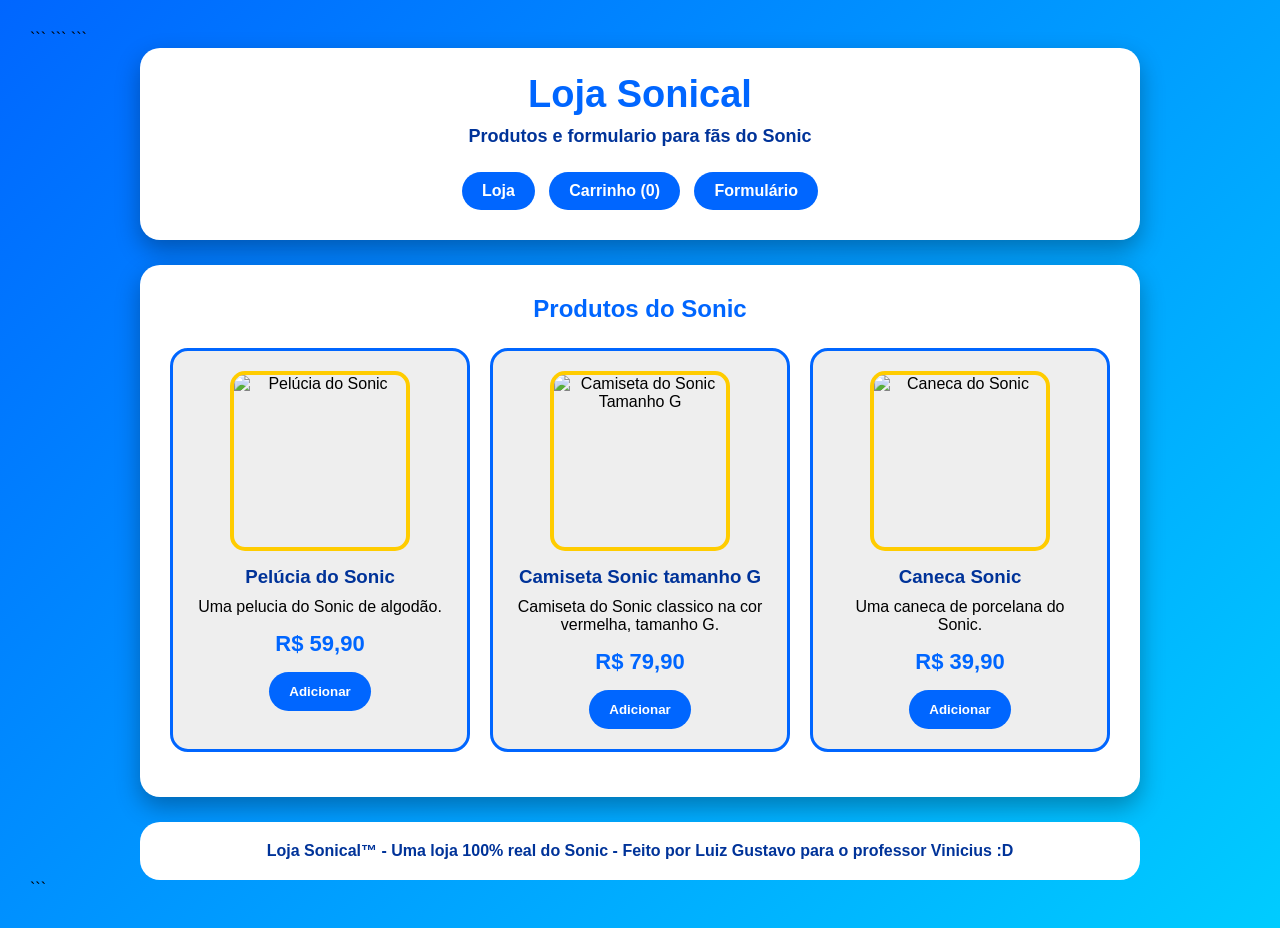
==== projetos/loja-sonical/index.html @ dbf25101 "Add files via upload" ====
<!DOCTYPE html>

<html lang="pt-BR">

<head>
    <meta charset="UTF-8">
    <meta name="viewport" content="width=device-width, initial-scale=1.0">

```
<title>Loja Sonical</title>


<!--Professor, nesse site que fiz, eu adaptei o meu formulario antigo que eu fiz pro segundo bimestre e transformei em uma lojinha de produtos do Sonic para usar bem a API do CEP, e eh claro, eu não fiz isso tudo sozinho, o chat GPT realmente me ajudou muito nisso tudo, afinal são 1700+ linhas de codigos, mas a questão das imagens, cores de fonte, bordas, fundos e textos foi eu que fiz, espero que goste do que eu fiz :D-->

<style>

    /* Remove os espaços padrões da página */
    * {
        margin: 0;
        padding: 0;
        box-sizing: border-box;
        font-family: Arial, Helvetica, sans-serif;
    }

    /* Estilo geral da página */
    body {
        background: linear-gradient(135deg, #0066ff, #00ccff);
        min-height: 100vh;
        padding: 30px;
    }

    /* Cabeçalho da página */
    header {
        background-color: white;
        max-width: 1000px;
        margin: 0 auto 25px;
        padding: 25px;
        border-radius: 20px;
        box-shadow: 0 10px 25px rgba(0, 0, 0, 0.3);
        text-align: center;
    }

    header h1 {
        color: #0066ff;
        font-size: 38px;
        margin-bottom: 10px;
    }

    header p {
        color: #003399;
        font-size: 18px;
        font-weight: bold;
    }

    /* Menu de navegação */
    nav {
        margin-top: 20px;
    }

    nav a {
        display: inline-block;
        margin: 5px;
        padding: 10px 20px;
        border-radius: 20px;
        background-color: #0066ff;
        color: white;
        text-decoration: none;
        font-weight: bold;
        cursor: pointer;
    }

    nav a:hover {
        background-color: #003399;
    }

    main {
        max-width: 1000px;
        margin: auto;
    }

    /* Cada tela da página */
    section {
        background-color: white;
        padding: 30px;
        border-radius: 20px;
        box-shadow: 0 10px 25px rgba(0, 0, 0, 0.3);
        margin-bottom: 25px;
    }

    h2 {
        text-align: center;
        color: #0066ff;
        margin-bottom: 25px;
    }

    /* Área dos produtos */
    .produtos {
        display: grid;
        grid-template-columns: repeat(3, 1fr);
        gap: 20px;
    }

    /* Card de cada produto */
    .produto {
        background-color: #eeeeee;
        border-radius: 18px;
        padding: 20px;
        text-align: center;
        border: 3px solid #0066ff;
    }

    .produto img {
        display: block;
        width: 180px;
        height: 180px;
        object-fit: cover;
        margin: 0 auto 15px;
        border-radius: 15px;
        border: 4px solid #ffcc00;
    }

    .produto h3 {
        color: #003399;
        margin-bottom: 10px;
    }

    .produto p {
        margin-bottom: 15px;
    }

    .preco {
        color: #0066ff;
        font-size: 22px;
        font-weight: bold;
        margin-bottom: 15px;
    }

    /* Botões gerais */
    .botao {
        background-color: #0066ff;
        color: white;
        border: none;
        padding: 12px 20px;
        border-radius: 20px;
        cursor: pointer;
        font-weight: bold;
    }

    .botao:hover {
        background-color: #003399;
    }

    .botao:disabled {
        background-color: gray;
        cursor: not-allowed;
    }

    /* Campos dos formulários */
    .formulario label,
    .compra label {
        display: block;
        margin-top: 15px;
        margin-bottom: 5px;
        font-weight: bold;
        color: #003399;
    }

    .formulario input,
    .compra input {
        width: 100%;
        padding: 11px;
        border-radius: 10px;
        border: 2px solid #0066ff;
    }

    /* Opções do formulário */
    .opcao {
        background-color: #eeeeee;
        margin-top: 20px;
        padding: 20px;
        border-radius: 15px;
        text-align: center;
    }

    .opcao img {
        display: block;
        width: 200px;
        height: 200px;
        object-fit: cover;
        margin: 15px auto;
        border-radius: 15px;
        border: 4px solid #ffcc00;
    }

    /* Área de busca do CEP */
    .cep-area {
        background-color: #eeeeee;
        margin-top: 30px;
        padding: 20px;
        border-radius: 15px;
    }

    .cep-area h2 {
        margin-bottom: 20px;
    }

    .cep-area label {
        margin-top: 0;
    }

    .buscar {
        width: 100%;
        margin-top: 15px;
        padding: 12px;
        border: none;
        border-radius: 20px;
        background-color: #0066ff;
        color: white;
        font-size: 16px;
        font-weight: bold;
        cursor: pointer;
    }

    .buscar:hover {
        background-color: #003399;
    }

    .buscar:disabled {
        background-color: gray;
        cursor: not-allowed;
    }

    /* Mensagens de erro ou sucesso */
    .mensagem {
        text-align: center;
        margin-top: 15px;
        font-weight: bold;
    }

    .carregando {
        color: #0066ff;
    }

    .erro {
        color: #cc0000;
    }

    .sucesso {
        color: green;
    }

    /* Resultado retornado pela API */
    .resultado {
        display: none;
        margin-top: 20px;
        padding: 20px;
        background-color: white;
        border: 2px solid #0066ff;
        border-radius: 15px;
    }

    .resultado p {
        margin-bottom: 10px;
    }

    .resultado strong {
        color: #003399;
    }

    /* Produto mostrado na compra */
    .produto-compra {
        background-color: #eeeeee;
        padding: 20px;
        border-radius: 15px;
        border: 3px solid #0066ff;
        text-align: center;
        margin-bottom: 20px;
    }

    .produto-compra img {
        width: 150px;
        height: 150px;
        object-fit: cover;
        border-radius: 15px;
        border: 4px solid #ffcc00;
        margin-bottom: 15px;
    }

    .produto-compra h3 {
        color: #003399;
        margin-bottom: 10px;
    }

    /* Botão para finalizar */
    .finalizar {
        width: 100%;
        margin-top: 30px;
        padding: 15px;
        border: none;
        border-radius: 20px;
        background-color: #ffcc00;
        color: #003399;
        font-size: 18px;
        font-weight: bold;
        cursor: pointer;
    }

    .finalizar:hover {
        background-color: #ffdd55;
    }

    /* Botão para voltar */
    .voltar {
        width: 100%;
        margin-top: 15px;
        padding: 13px;
        border: none;
        border-radius: 20px;
        background-color: #003399;
        color: white;
        font-size: 16px;
        font-weight: bold;
        cursor: pointer;
    }

    .voltar:hover {
        background-color: #001f66;
    }

    /* Itens dentro do carrinho */
    .item-carrinho {
        display: flex;
        align-items: center;
        justify-content: space-between;
        gap: 20px;
        background-color: #eeeeee;
        padding: 15px;
        margin-bottom: 15px;
        border-radius: 15px;
        border: 2px solid #0066ff;
    }

    .item-carrinho img {
        width: 100px;
        height: 100px;
        object-fit: cover;
        border-radius: 10px;
    }

    .item-info {
        flex: 1;
    }

    .item-info h3 {
        color: #003399;
        margin-bottom: 8px;
    }

    .remover {
        background-color: #cc0000;
        color: white;
        border: none;
        padding: 10px 15px;
        border-radius: 15px;
        cursor: pointer;
        font-weight: bold;
    }

    .remover:hover {
        background-color: #990000;
    }

    /* Texto quando o carrinho estiver vazio */
    .carrinho-vazio {
        text-align: center;
        font-size: 18px;
        margin: 20px 0;
    }

    /* Esconde as outras telas */
    .escondido {
        display: none;
    }

    footer {
        max-width: 1000px;
        margin: auto;
        background-color: white;
        padding: 20px;
        border-radius: 20px;
        text-align: center;
        color: #003399;
        font-weight: bold;
    }

    /* Ajustes para celular */
    @media (max-width: 800px) {

        .produtos {
            grid-template-columns: 1fr;
        }

        .item-carrinho {
            flex-direction: column;
            text-align: center;
        }

        body {
            padding: 15px;
        }

        section {
            padding: 20px;
        }

    }

</style>
```

</head>

<body>

```
<!-- Cabeçalho -->
<header>

    <h1>Loja Sonical</h1>

    <p>Produtos e formulario para fãs do Sonic</p>

    <!-- Menu para trocar entre as telas -->
    <nav>

        <a href="" id="menuLoja">Loja</a>

        <a href="" id="menuCarrinho">
            Carrinho (<span id="quantidadeCarrinho">0</span>)
        </a>

        <a href="" id="menuFormulario">Formulário</a>

    </nav>

</header>

<main>

    <!-- Página principal da loja -->
    <section id="loja">

        <h2>Produtos do Sonic</h2>

        <div class="produtos">

            <article class="produto">

                <img src="https://encrypted-tbn0.gstatic.com/images?q=tbn:ANd9GcSkmfMxRwW8gfA27ah87t8mqhgT0KwTTyi4aP7sVODk7g&s=10" alt="Pelúcia do Sonic">

                <h3>Pelúcia do Sonic</h3>

                <p>
                    Uma pelucia do Sonic de algodão.
                </p>

                <div class="preco">R$ 59,90</div>

                <!-- Adiciona o produto ao carrinho -->
                <button
                    type="button"
                    class="botao btnProduto"
                    data-produto="Pelúcia do Sonic"
                    data-preco="59.90"
                    data-imagem="https://encrypted-tbn0.gstatic.com/images?q=tbn:ANd9GcSkmfMxRwW8gfA27ah87t8mqhgT0KwTTyi4aP7sVODk7g&s=10"
                >
                    Adicionar
                </button>

            </article>

            <article class="produto">

                <img src="https://encrypted-tbn0.gstatic.com/images?q=tbn:ANd9GcTAWlbLZypWce2WNhDRSnmC4smSRQXV9bGC2ATz-HwZ6Q&s=10" alt="Camiseta do Sonic Tamanho G">

                <h3>Camiseta Sonic tamanho G</h3>

                <p>
                    Camiseta do Sonic classico na cor vermelha, tamanho G.
                </p>

                <div class="preco">R$ 79,90</div>

                <button
                    type="button"
                    class="botao btnProduto"
                    data-produto="Camiseta Sonic"
                    data-preco="79.90"
                    data-imagem="https://encrypted-tbn0.gstatic.com/images?q=tbn:ANd9GcTAWlbLZypWce2WNhDRSnmC4smSRQXV9bGC2ATz-HwZ6Q&s=10"
                >
                    Adicionar
                </button>

            </article>

            <article class="produto">

                <img src="https://http2.mlstatic.com/D_NQ_NP_2X_768329-MLA99635690532_122025-F.webp" alt="Caneca do Sonic">

                <h3>Caneca Sonic</h3>

                <p>
                    Uma caneca de porcelana do Sonic.
                </p>

                <div class="preco">R$ 39,90</div>

                <button
                    type="button"
                    class="botao btnProduto"
                    data-produto="Caneca Sonic"
                    data-preco="39.90"
                    data-imagem="https://http2.mlstatic.com/D_NQ_NP_2X_768329-MLA99635690532_122025-F.webp"
                >
                    Adicionar
                </button>

            </article>

        </div>

        <p id="mensagemLoja" class="mensagem"></p>

    </section>


    <!-- Página do carrinho -->
    <section id="carrinho" class="escondido">

        <h2>Carrinho de compras</h2>

        <!-- Os produtos serão colocados aqui pelo JavaScript -->
        <div id="itensCarrinho"></div>

        <p id="carrinhoVazio" class="carrinho-vazio">
            Seu carrinho está vazio.
        </p>

        <h2 id="totalCarrinho">
            Total: R$ 0,00
        </h2>

        <button
            type="button"
            class="finalizar"
            id="btnIrCompra"
        >
            Finalizar compra
        </button>

        <button
            type="button"
            class="voltar"
            id="btnVoltarLojaCarrinho"
        >
            Continuar comprando
        </button>

    </section>


    <!-- Página de finalizar compra -->
    <section id="compra" class="compra escondido">

        <h2>Finalizar compra</h2>

        <!-- Os produtos escolhidos aparecem aqui -->
        <div id="produtosCompra"></div>

        <label for="nomeCompraCliente">
            Nome:
        </label>

        <input
            type="text"
            id="nomeCompraCliente"
        >

        <label for="emailCompra">
            E-mail:
        </label>

        <input
            type="email"
            id="emailCompra"
        >

        <label for="cpf">
            CPF:
        </label>

        <input
            type="text"
            id="cpf"
            placeholder="000.000.000-00"
            maxlength="14"
        >

        <!-- Parte que usa a API ViaCEP -->
        <div class="cep-area">

            <h2>Endereço de entrega</h2>

            <label for="cep">
                Digite seu CEP:
            </label>

            <input
                type="text"
                id="cep"
                placeholder="Ex: 87013010"
                maxlength="9"
            >

            <button
                type="button"
                class="buscar"
                id="btnBuscar"
            >
                Buscar endereço
            </button>

            <!-- Mostra mensagens da busca -->
            <p id="mensagem" class="mensagem"></p>

            <!-- Mostra os dados encontrados -->
            <div id="resultado" class="resultado">

                <p>
                    <strong>CEP:</strong>
                    <span id="resultadoCep"></span>
                </p>

                <p>
                    <strong>Logradouro:</strong>
                    <span id="resultadoLogradouro"></span>
                </p>

                <p>
                    <strong>Bairro:</strong>
                    <span id="resultadoBairro"></span>
                </p>

                <p>
                    <strong>Cidade:</strong>
                    <span id="resultadoCidade"></span>
                </p>

                <p>
                    <strong>Estado:</strong>
                    <span id="resultadoEstado"></span>
                </p>

                <p>
                    <strong>DDD:</strong>
                    <span id="resultadoDDD"></span>
                </p>

            </div>

        </div>

        <button
            type="button"
            class="finalizar"
            id="btnFinalizar"
        >
            Confirmar compra
        </button>

        <button
            type="button"
            class="voltar"
            id="btnVoltarCarrinho"
        >
            Voltar para o carrinho
        </button>

    </section>


    <!-- Página separada do formulário -->
    <section id="formulario" class="formulario escondido">

        <h2>Formulário Sonical</h2>

        <label for="nome">
            Digite seu nome:
        </label>

        <input type="text" id="nome">

        <label for="email">
            Digite seu E-mail:
        </label>

        <input type="email" id="email">

        <label for="idade">
            Digite sua idade:
        </label>

        <input type="number" id="idade">

        <label>
            Qual sua era do Sonic favorita?
        </label>

        <div class="opcao">

            <button
                type="button"
                class="botao btnEscolha"
            >
                Sonic da era clássica
            </button>

            <img src="https://encrypted-tbn0.gstatic.com/images?q=tbn:ANd9GcRjGTpwikYQDoTRJUYhhJN8R4lZX2DKLe3YxDcm0XA2fg&s=10" alt="Sonic Clássico">

        </div>

        <div class="opcao">

            <button
                type="button"
                class="botao btnEscolha"
            >
                Sonic da era Dreamcast
            </button>

            <img src="https://i.pinimg.com/736x/0b/7c/42/0b7c42884e990ffeccb0e78d053ea8eb.jpg" alt="Sonic Dreamcast">

        </div>

        <div class="opcao">

            <button
                type="button"
                class="botao btnEscolha"
            >
                Sonic da era moderna
            </button>

            <img src="https://static.wikia.nocookie.net/sonicgenerations/images/5/5c/Porraf.png/revision/latest?cb=20120323040016" alt="Sonic Moderno">

        </div>

        <label for="favorito">
            Qual seu personagem favorito de Sonic?
        </label>

        <input type="text" id="favorito">

        <label for="menosGostado">
            Qual personagem você menos gosta?
        </label>

        <input type="text" id="menosGostado">

        <button
            type="button"
            class="finalizar"
            id="btnEnviar"
        >
            Enviar formulário
        </button>

        <button
            type="button"
            class="voltar"
            id="btnVoltarLojaFormulario"
        >
            Voltar para a loja
        </button>

        <p
            id="mensagemFormulario"
            class="mensagem"
        ></p>

    </section>

</main>


<footer>

    <p>
        Loja Sonical™ - Uma loja 100% real do Sonic - Feito por Luiz Gustavo para o professor Vinicius :D
    </p>

</footer>


<script>

    // Pega as principais telas da página
    const loja = document.getElementById("loja");
    const carrinhoPagina = document.getElementById("carrinho");
    const compra = document.getElementById("compra");
    const formulario = document.getElementById("formulario");

    // Pega os botões do menu
    const menuLoja = document.getElementById("menuLoja");
    const menuCarrinho = document.getElementById("menuCarrinho");
    const menuFormulario = document.getElementById("menuFormulario");

    // Pega todos os botões de produtos
    const botoesProduto =
        document.getElementsByClassName("btnProduto");

    // Pega os botões das escolhas do formulário
    const botoesEscolha =
        document.getElementsByClassName("btnEscolha");

    // Vetor onde ficam os produtos adicionados
    let carrinho = [];


    // Esconde todas as telas
    function esconderPaginas() {

        loja.classList.add("escondido");
        carrinhoPagina.classList.add("escondido");
        compra.classList.add("escondido");
        formulario.classList.add("escondido");

    }


    // Volta a página para o topo
    function voltarTopo() {

        window.scrollTo({
            top: 0,
            behavior: "smooth"
        });

    }


    // Abre a página da loja
    function mostrarLoja() {

        esconderPaginas();

        loja.classList.remove("escondido");

        voltarTopo();

    }


    // Abre a página do carrinho
    function mostrarCarrinho() {

        esconderPaginas();

        carrinhoPagina.classList.remove("escondido");

        atualizarCarrinho();

        voltarTopo();

    }


    // Abre o formulário
    function mostrarFormulario() {

        esconderPaginas();

        formulario.classList.remove("escondido");

        voltarTopo();

    }


    // Faz os links do menu não recarregarem a página
    menuLoja.addEventListener("click", function(evento) {

        evento.preventDefault();

        mostrarLoja();

    });


    menuCarrinho.addEventListener("click", function(evento) {

        evento.preventDefault();

        mostrarCarrinho();

    });


    menuFormulario.addEventListener("click", function(evento) {

        evento.preventDefault();

        mostrarFormulario();

    });


    // Adiciona os produtos ao carrinho
    for (let i = 0; i < botoesProduto.length; i++) {

        botoesProduto[i].addEventListener(
            "click",
            function() {

                // Cria um objeto com os dados do produto
                const produto = {

                    nome:
                        botoesProduto[i].dataset.produto,

                    preco:
                        Number(
                            botoesProduto[i].dataset.preco
                        ),

                    imagem:
                        botoesProduto[i].dataset.imagem

                };

                // Coloca o produto no carrinho
                carrinho.push(produto);

                atualizarCarrinho();

                // Mostra uma mensagem para o usuário
                const mensagemLoja =
                    document.getElementById(
                        "mensagemLoja"
                    );

                mensagemLoja.textContent =
                    produto.nome +
                    " foi adicionado ao carrinho!";

                mensagemLoja.className =
                    "mensagem sucesso";

            }
        );

    }


    // Atualiza os produtos mostrados no carrinho
    function atualizarCarrinho() {

        const itensCarrinho =
            document.getElementById(
                "itensCarrinho"
            );

        const carrinhoVazio =
            document.getElementById(
                "carrinhoVazio"
            );

        const totalCarrinho =
            document.getElementById(
                "totalCarrinho"
            );

        const quantidadeCarrinho =
            document.getElementById(
                "quantidadeCarrinho"
            );

        // Limpa o carrinho antes de mostrar novamente
        itensCarrinho.innerHTML = "";

        let total = 0;

        // Atualiza o número do menu
        quantidadeCarrinho.textContent =
            carrinho.length;


        // Se não tiver produtos
        if (carrinho.length === 0) {

            carrinhoVazio.style.display = "block";

        } else {

            carrinhoVazio.style.display = "none";

        }


        // Cria cada item do carrinho
        for (let i = 0; i < carrinho.length; i++) {

            total += carrinho[i].preco;

            const item =
                document.createElement("div");

            item.className =
                "item-carrinho";


            // Imagem do produto
            const imagem =
                document.createElement("img");

            imagem.src =
                carrinho[i].imagem;

            imagem.alt =
                carrinho[i].nome;


            // Informações do produto
            const informacoes =
                document.createElement("div");

            informacoes.className =
                "item-info";

            const nome =
                document.createElement("h3");

            nome.textContent =
                carrinho[i].nome;

            const preco =
                document.createElement("p");

            preco.textContent =
                "R$ " +
                carrinho[i].preco
                .toFixed(2)
                .replace(".", ",");

            informacoes.appendChild(nome);

            informacoes.appendChild(preco);


            // Botão para remover o produto
            const botaoRemover =
                document.createElement("button");

            botaoRemover.textContent =
                "Remover";

            botaoRemover.className =
                "remover";


            // Remove o produto pelo número dele no vetor
            botaoRemover.addEventListener(
                "click",
                function() {

                    carrinho.splice(i, 1);

                    atualizarCarrinho();

                }
            );


            item.appendChild(imagem);

            item.appendChild(informacoes);

            item.appendChild(botaoRemover);

            itensCarrinho.appendChild(item);

        }


        // Mostra o valor total
        totalCarrinho.textContent =
            "Total: R$ " +
            total.toFixed(2).replace(".", ",");

    }


    // Botão para continuar comprando
    const btnVoltarLojaCarrinho =
        document.getElementById(
            "btnVoltarLojaCarrinho"
        );


    btnVoltarLojaCarrinho.addEventListener(
        "click",
        mostrarLoja
    );


    // Botão para ir do carrinho para a compra
    const btnIrCompra =
        document.getElementById(
            "btnIrCompra"
        );


    btnIrCompra.addEventListener(
        "click",
        function() {

            // Não deixa finalizar com o carrinho vazio
            if (carrinho.length === 0) {

                return;

            }

            esconderPaginas();

            compra.classList.remove("escondido");

            mostrarProdutosCompra();

            voltarTopo();

        }
    );


    // Mostra os produtos escolhidos na compra
    function mostrarProdutosCompra() {

        const produtosCompra =
            document.getElementById(
                "produtosCompra"
            );

        produtosCompra.innerHTML = "";


        // Mostra todos os produtos adicionados
        for (let i = 0; i < carrinho.length; i++) {

            const produto =
                document.createElement("div");

            produto.className =
                "produto-compra";

            const imagem =
                document.createElement("img");

            imagem.src =
                carrinho[i].imagem;

            imagem.alt =
                carrinho[i].nome;

            const nome =
                document.createElement("h3");

            nome.textContent =
                carrinho[i].nome;

            const preco =
                document.createElement("div");

            preco.className =
                "preco";

            preco.textContent =
                "R$ " +
                carrinho[i].preco
                .toFixed(2)
                .replace(".", ",");

            produto.appendChild(imagem);

            produto.appendChild(nome);

            produto.appendChild(preco);

            produtosCompra.appendChild(produto);

        }

    }


    // Volta da compra para o carrinho
    const btnVoltarCarrinho =
        document.getElementById(
            "btnVoltarCarrinho"
        );


    btnVoltarCarrinho.addEventListener(
        "click",
        mostrarCarrinho
    );


    // Seleciona apenas uma era do Sonic
    for (let i = 0; i < botoesEscolha.length; i++) {

        botoesEscolha[i].addEventListener(
            "click",
            function() {

                // Primeiro remove a seleção dos outros
                for (
                    let j = 0;
                    j < botoesEscolha.length;
                    j++
                ) {

                    botoesEscolha[j].disabled =
                        false;

                    botoesEscolha[j].textContent =
                        botoesEscolha[j]
                        .textContent
                        .replace(" ✓", "");

                }

                // Marca a opção escolhida
                botoesEscolha[i].disabled =
                    true;

                botoesEscolha[i].textContent +=
                    " ✓";

            }
        );

    }


    // Botão para voltar do formulário
    const btnVoltarLojaFormulario =
        document.getElementById(
            "btnVoltarLojaFormulario"
        );


    btnVoltarLojaFormulario.addEventListener(
        "click",
        mostrarLoja
    );


    // Pega o campo do CPF
    const campoCpf =
        document.getElementById("cpf");


    // Coloca os pontos e o traço automaticamente
    campoCpf.addEventListener(
        "input",
        function() {

            let cpf =
                campoCpf.value.replace(
                    /\D/g,
                    ""
                );

            cpf =
                cpf.substring(0, 11);


            if (cpf.length > 9) {

                cpf =
                    cpf.substring(0, 3) +
                    "." +
                    cpf.substring(3, 6) +
                    "." +
                    cpf.substring(6, 9) +
                    "-" +
                    cpf.substring(9, 11);

            } else if (cpf.length > 6) {

                cpf =
                    cpf.substring(0, 3) +
                    "." +
                    cpf.substring(3, 6) +
                    "." +
                    cpf.substring(6);

            } else if (cpf.length > 3) {

                cpf =
                    cpf.substring(0, 3) +
                    "." +
                    cpf.substring(3);

            }

            campoCpf.value = cpf;

        }
    );


    // Verifica se o CPF digitado é válido
    function cpfValido(cpf) {

        cpf =
            cpf.replace(/\D/g, "");


        // CPF precisa ter 11 números
        if (cpf.length !== 11) {

            return false;

        }


        // Não aceita números repetidos
        if (/^(\d)\1{10}$/.test(cpf)) {

            return false;

        }


        let soma = 0;


        // Calcula o primeiro dígito
        for (let i = 0; i < 9; i++) {

            soma +=
                Number(cpf.charAt(i)) *
                (10 - i);

        }


        let primeiroDigito =
            (soma * 10) % 11;


        if (primeiroDigito === 10) {

            primeiroDigito = 0;

        }


        if (
            primeiroDigito !==
            Number(cpf.charAt(9))
        ) {

            return false;

        }


        soma = 0;


        // Calcula o segundo dígito
        for (let i = 0; i < 10; i++) {

            soma +=
                Number(cpf.charAt(i)) *
                (11 - i);

        }


        let segundoDigito =
            (soma * 10) % 11;


        if (segundoDigito === 10) {

            segundoDigito = 0;

        }


        return (
            segundoDigito ===
            Number(cpf.charAt(10))
        );

    }


    // Elementos usados na busca do CEP
    const campoCep =
        document.getElementById("cep");

    const btnBuscar =
        document.getElementById("btnBuscar");

    const mensagem =
        document.getElementById("mensagem");

    const resultado =
        document.getElementById("resultado");


    // Busca o endereço usando a API ViaCEP
    async function buscarCep() {

        // Remove espaços e caracteres que não são números
        let cep =
            campoCep.value.trim();

        cep =
            cep.replace(/\D/g, "");


        // Verifica se o CEP tem 8 números
        if (cep.length !== 8) {

            mensagem.textContent =
                "Digite um CEP válido com 8 números.";

            mensagem.className =
                "mensagem erro";

            resultado.style.display =
                "none";

            return;

        }


        // Desativa o botão durante a busca
        btnBuscar.disabled = true;

        mensagem.textContent =
            "Buscando...";

        mensagem.className =
            "mensagem carregando";

        resultado.style.display =
            "none";


        try {

            // Faz a requisição GET para a API
            const resposta =
                await fetch(
                    `https://viacep.com.br/ws/${cep}/json/`
                );


            // Verifica se a requisição deu certo
            if (!resposta.ok) {

                throw new Error();

            }


            // Converte a resposta para JSON
            const dados =
                await resposta.json();


            // A API retorna erro quando o CEP não existe
            if (dados.erro) {

                mensagem.textContent =
                    "CEP não encontrado.";

                mensagem.className =
                    "mensagem erro";

                return;

            }


            // Coloca os dados encontrados na tela
            document.getElementById(
                "resultadoCep"
            ).textContent =
                dados.cep;


            document.getElementById(
                "resultadoLogradouro"
            ).textContent =
                dados.logradouro ||
                "Não informado";


            document.getElementById(
                "resultadoBairro"
            ).textContent =
                dados.bairro ||
                "Não informado";


            document.getElementById(
                "resultadoCidade"
            ).textContent =
                dados.localidade;


            document.getElementById(
                "resultadoEstado"
            ).textContent =
                dados.uf;


            document.getElementById(
                "resultadoDDD"
            ).textContent =
                dados.ddd ||
                "Não informado";


            // Mostra o resultado
            resultado.style.display =
                "block";

            mensagem.textContent =
                "Endereço encontrado!";

            mensagem.className =
                "mensagem sucesso";


        } catch (erro) {

            // Caso aconteça algum problema
            mensagem.textContent =
                "Não foi possível consultar o CEP. Tente novamente.";

            mensagem.className =
                "mensagem erro";

            resultado.style.display =
                "none";

        } finally {

            // Ativa o botão novamente no final
            btnBuscar.disabled = false;

        }

    }


    // Chama a busca ao clicar no botão
    btnBuscar.addEventListener(
        "click",
        buscarCep
    );


    // Também permite buscar apertando Enter
    campoCep.addEventListener(
        "keydown",
        function(evento) {

            if (
                evento.key === "Enter" &&
                !btnBuscar.disabled
            ) {

                evento.preventDefault();

                buscarCep();

            }

        }
    );


    // Botão para confirmar a compra
    const btnFinalizar =
        document.getElementById(
            "btnFinalizar"
        );


    btnFinalizar.addEventListener(
        "click",
        function() {

            const cpf =
                campoCpf.value;


            // Verifica o CPF antes de finalizar
            if (!cpfValido(cpf)) {

                mensagem.textContent =
                    "Digite um CPF válido.";

                mensagem.className =
                    "mensagem erro";

                return;

            }


            mensagem.textContent =
                "Compra realizada com sucesso! :D";

            mensagem.className =
                "mensagem sucesso";

        }
    );


    // Elementos do envio do formulário
    const btnEnviar =
        document.getElementById("btnEnviar");

    const mensagemFormulario =
        document.getElementById(
            "mensagemFormulario"
        );


    // Mostra uma mensagem ao enviar
    btnEnviar.addEventListener(
        "click",
        function() {

            mensagemFormulario.textContent =
                "Obrigado por participar da pesquisa! :D";

            mensagemFormulario.className =
                "mensagem sucesso";

        }
    );

</script>
```

</body>

</html>
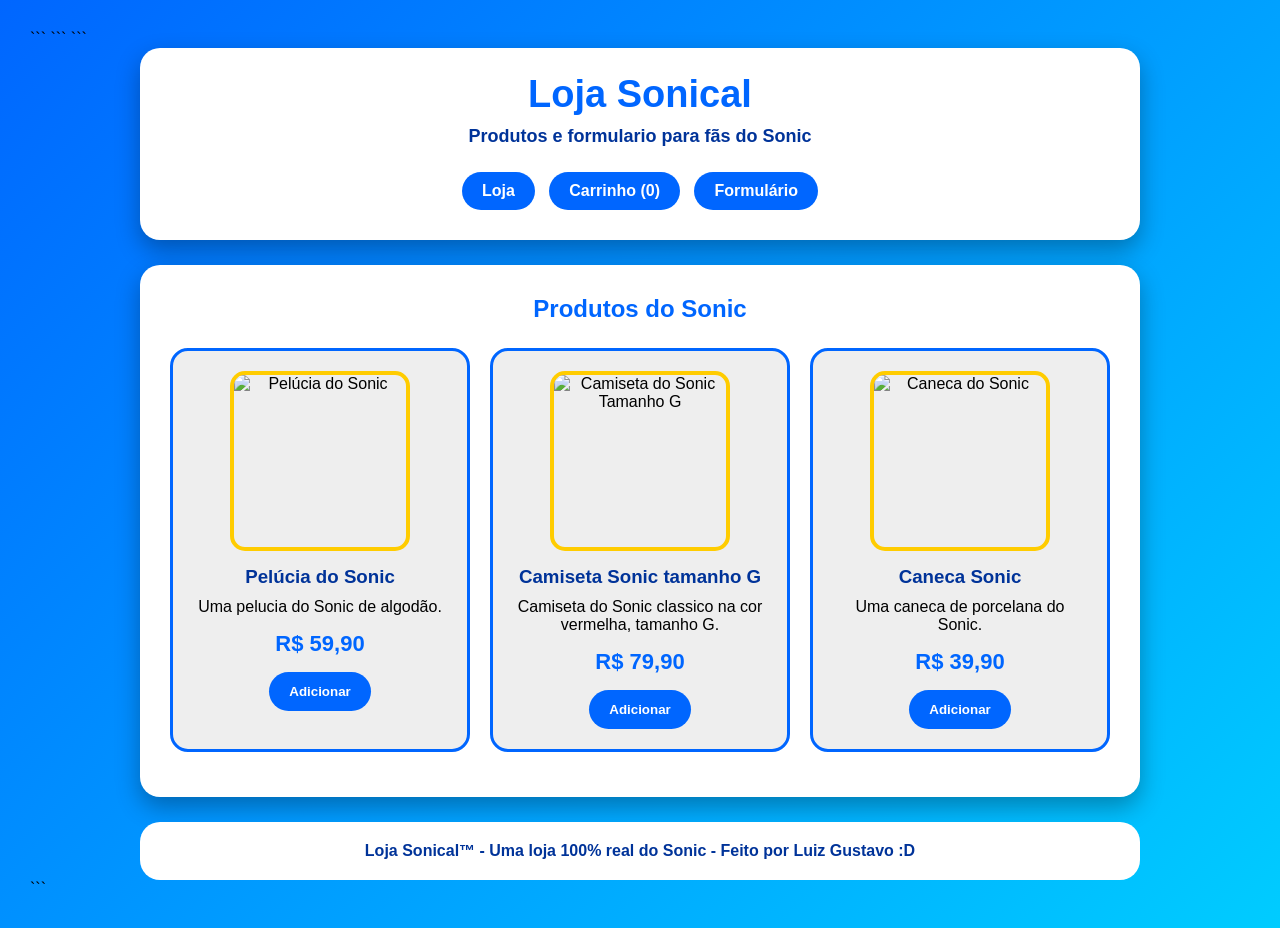
==== commit d94c7cfe: "Update index.html" ====
--- a/projetos/loja-sonical/index.html
+++ b/projetos/loja-sonical/index.html
@@ -796,7 +796,7 @@
 <footer>
 
     <p>
-        Loja Sonical™ - Uma loja 100% real do Sonic - Feito por Luiz Gustavo para o professor Vinicius :D
+        Loja Sonical™ - Uma loja 100% real do Sonic - Feito por Luiz Gustavo :D
     </p>
 
 </footer>
